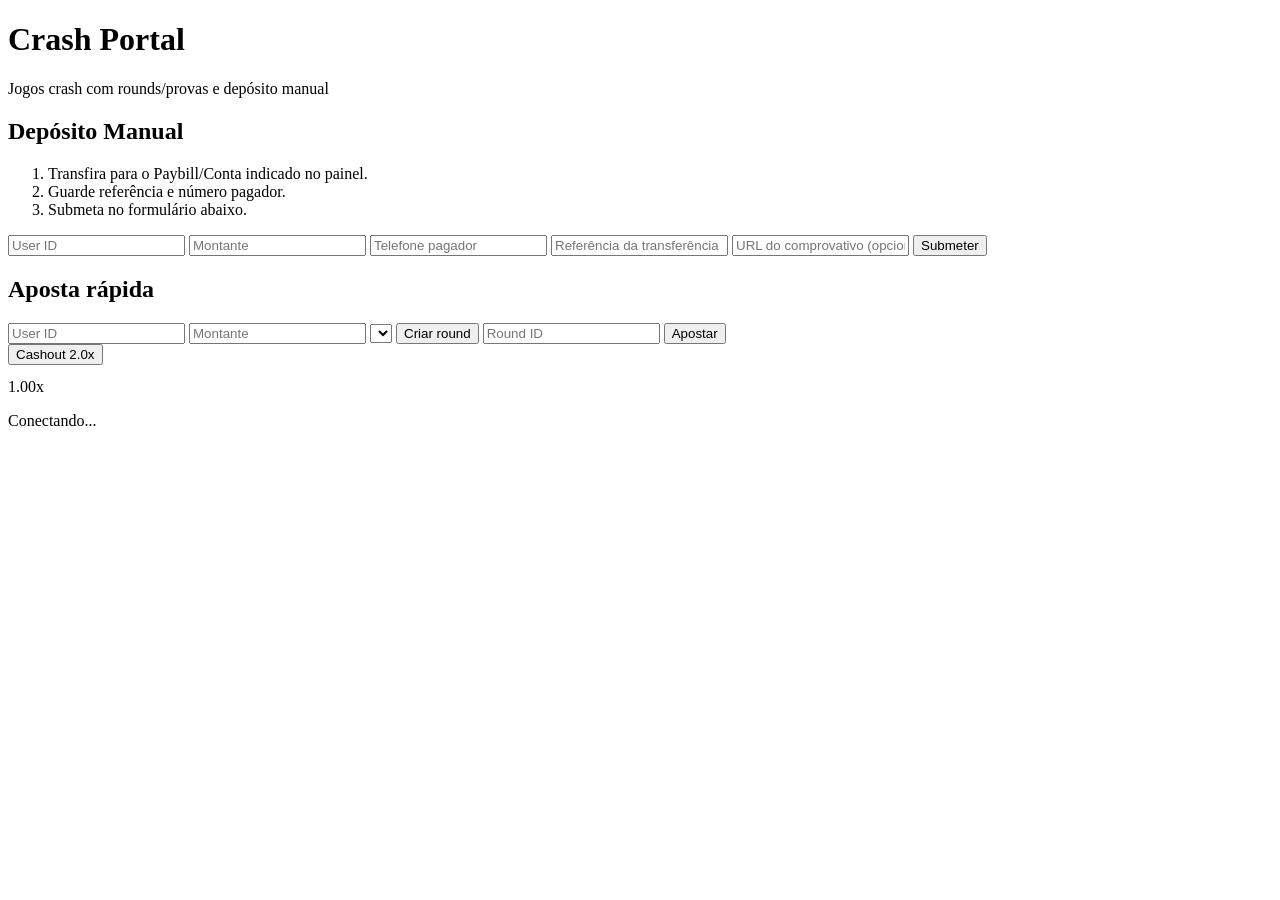
==== portal/public/index.html @ 84d910d0 "chore: stop versioning zip artifact and ignore build outputs" ====
<!doctype html>
<html lang="pt">
<head>
  <meta charset="utf-8" />
  <meta name="viewport" content="width=device-width,initial-scale=1" />
  <title>Crash Portal</title>
  <link rel="stylesheet" href="/assets/css/app.css" />
</head>
<body>
  <header><h1>Crash Portal</h1><p>Jogos crash com rounds/provas e depósito manual</p></header>
  <main class="grid">
    <section>
      <h2>Depósito Manual</h2>
      <ol>
        <li>Transfira para o Paybill/Conta indicado no painel.</li>
        <li>Guarde referência e número pagador.</li>
        <li>Submeta no formulário abaixo.</li>
      </ol>
      <form id="deposit-form">
        <input name="user_id" type="number" placeholder="User ID" required />
        <input name="amount" type="number" step="0.01" placeholder="Montante" required />
        <input name="phone" placeholder="Telefone pagador" required />
        <input name="reference" placeholder="Referência da transferência" required />
        <input name="receipt_url" placeholder="URL do comprovativo (opcional)" />
        <button>Submeter</button>
      </form>
      <pre id="deposit-result"></pre>
    </section>

    <section>
      <h2>Aposta rápida</h2>
      <form id="bet-form">
        <input name="user_id" type="number" placeholder="User ID" required />
        <input name="amount" type="number" step="0.01" placeholder="Montante" required />
        <select id="game"></select>
        <button type="button" id="create-round">Criar round</button>
        <input name="round_id" id="round_id" type="number" placeholder="Round ID" required />
        <button>Apostar</button>
      </form>
      <button id="cashout">Cashout 2.0x</button>
      <pre id="game-result"></pre>
      <div id="multiplier">1.00x</div>
      <p id="status">Conectando...</p>
    </section>
  </main>

  <script src="/assets/js/app.js"></script>
</body>
</html>
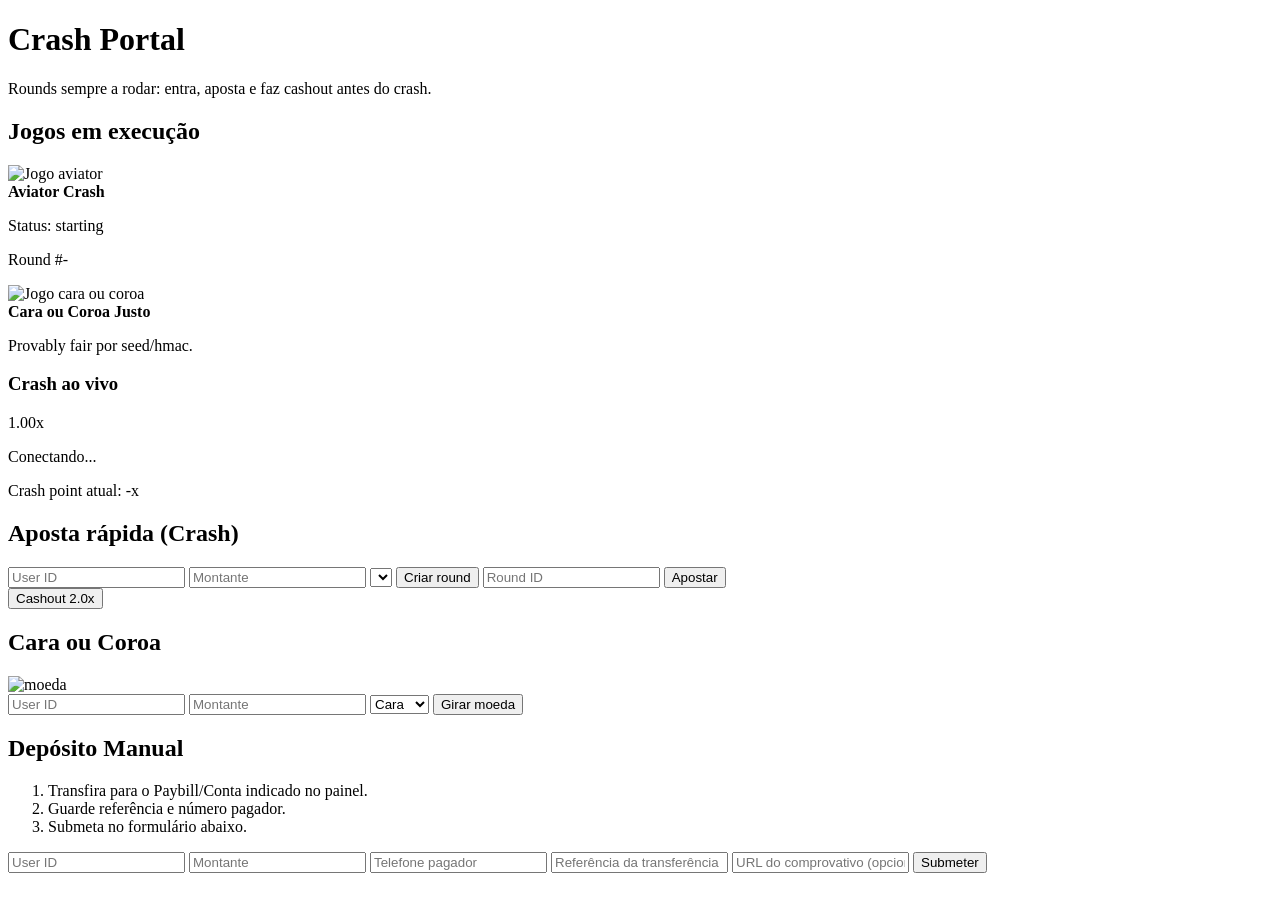
==== commit 48c4f110: "feat: enhance game UI with live running rounds and fair coin flip" ====
--- a/portal/public/index.html
+++ b/portal/public/index.html
@@ -7,8 +7,69 @@
   <link rel="stylesheet" href="/assets/css/app.css" />
 </head>
 <body>
-  <header><h1>Crash Portal</h1><p>Jogos crash com rounds/provas e depósito manual</p></header>
+  <header>
+    <h1>Crash Portal</h1>
+    <p>Rounds sempre a rodar: entra, aposta e faz cashout antes do crash.</p>
+  </header>
+
   <main class="grid">
+    <section>
+      <h2>Jogos em execução</h2>
+      <div class="game-cards">
+        <article class="card">
+          <img src="/assets/img/aviator.svg" alt="Jogo aviator" />
+          <div>
+            <strong>Aviator Crash</strong>
+            <p>Status: <span id="round-phase">starting</span></p>
+            <p>Round #<span id="round-index">-</span></p>
+          </div>
+        </article>
+        <article class="card">
+          <img src="/assets/img/coin.svg" alt="Jogo cara ou coroa" />
+          <div>
+            <strong>Cara ou Coroa Justo</strong>
+            <p>Provably fair por seed/hmac.</p>
+          </div>
+        </article>
+      </div>
+
+      <h3>Crash ao vivo</h3>
+      <div id="multiplier">1.00x</div>
+      <p id="status">Conectando...</p>
+      <p>Crash point atual: <span id="crash-point">-</span>x</p>
+    </section>
+
+    <section>
+      <h2>Aposta rápida (Crash)</h2>
+      <form id="bet-form">
+        <input name="user_id" type="number" placeholder="User ID" required />
+        <input name="amount" type="number" step="0.01" placeholder="Montante" required />
+        <select id="game"></select>
+        <button type="button" id="create-round">Criar round</button>
+        <input name="round_id" id="round_id" type="number" placeholder="Round ID" required />
+        <button>Apostar</button>
+      </form>
+      <button id="cashout">Cashout 2.0x</button>
+      <pre id="game-result"></pre>
+    </section>
+
+    <section>
+      <h2>Cara ou Coroa</h2>
+      <div class="coin-box">
+        <img src="/assets/img/coin.svg" class="coin" id="coin" alt="moeda" />
+      </div>
+      <form id="coin-form">
+        <input name="user_id" type="number" placeholder="User ID" required />
+        <input name="amount" type="number" step="0.01" placeholder="Montante" required />
+        <select name="choice" required>
+          <option value="cara">Cara</option>
+          <option value="coroa">Coroa</option>
+        </select>
+        <button>Girar moeda</button>
+      </form>
+      <pre id="coin-result"></pre>
+    </section>
+
     <section>
       <h2>Depósito Manual</h2>
       <ol>
@@ -26,22 +87,6 @@
       </form>
       <pre id="deposit-result"></pre>
     </section>
-
-    <section>
-      <h2>Aposta rápida</h2>
-      <form id="bet-form">
-        <input name="user_id" type="number" placeholder="User ID" required />
-        <input name="amount" type="number" step="0.01" placeholder="Montante" required />
-        <select id="game"></select>
-        <button type="button" id="create-round">Criar round</button>
-        <input name="round_id" id="round_id" type="number" placeholder="Round ID" required />
-        <button>Apostar</button>
-      </form>
-      <button id="cashout">Cashout 2.0x</button>
-      <pre id="game-result"></pre>
-      <div id="multiplier">1.00x</div>
-      <p id="status">Conectando...</p>
-    </section>
   </main>
 
   <script src="/assets/js/app.js"></script>
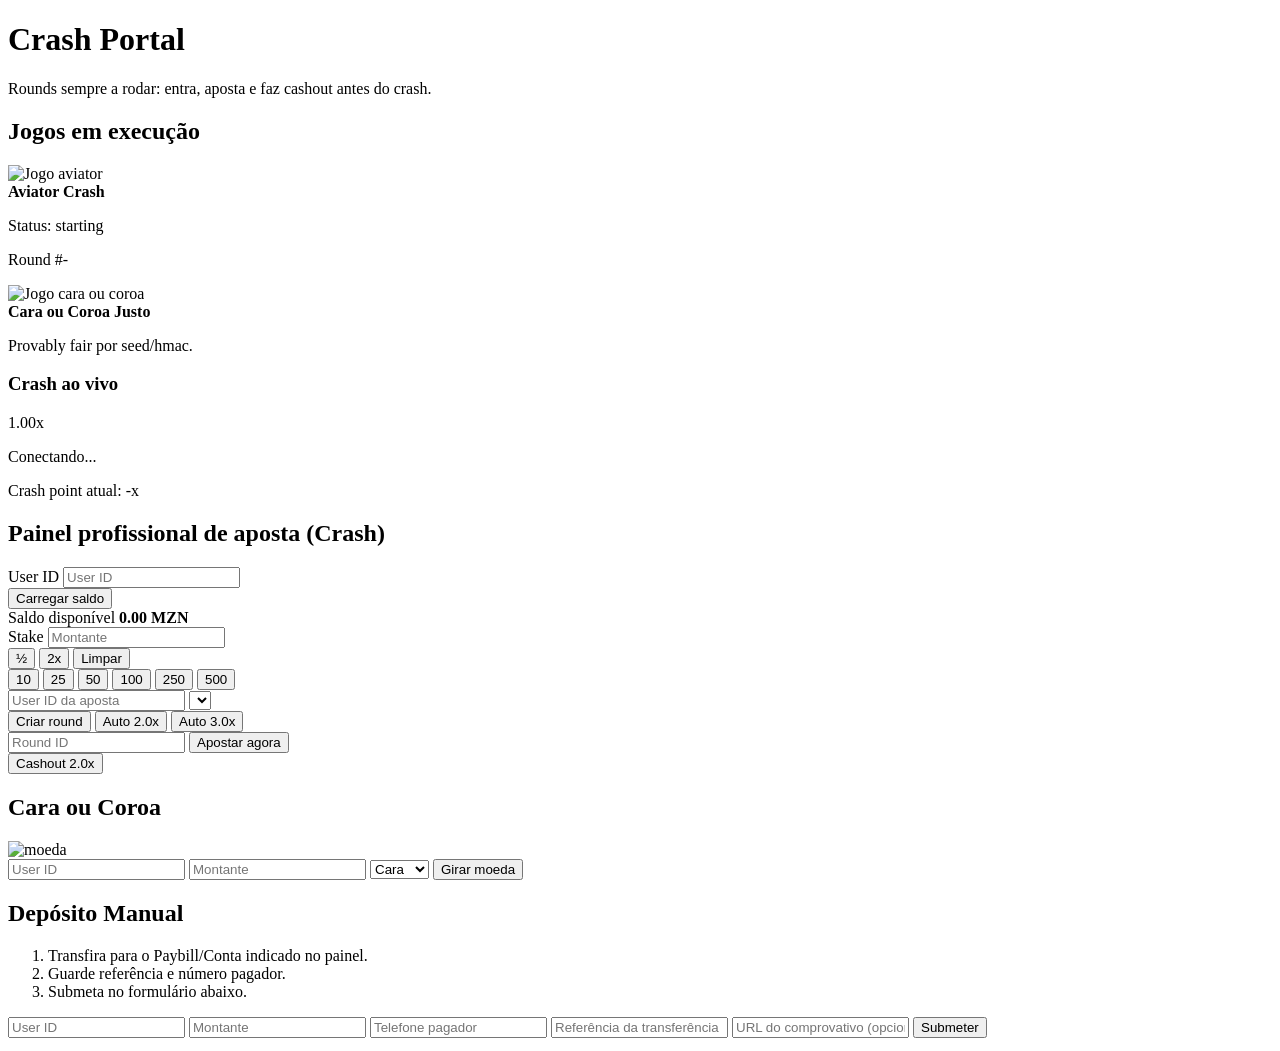
==== commit 9b6b267e: "feat: add professional betting panel with balance and stake controls" ====
--- a/portal/public/index.html
+++ b/portal/public/index.html
@@ -40,16 +40,54 @@
     </section>
 
     <section>
-      <h2>Aposta rápida (Crash)</h2>
+      <h2>Painel profissional de aposta (Crash)</h2>
+
+      <div class="wallet-panel">
+        <div>
+          <label>User ID</label>
+          <input id="wallet_user_id" type="number" placeholder="User ID" />
+        </div>
+        <button type="button" id="load-balance">Carregar saldo</button>
+        <div class="balance-box">
+          <span>Saldo disponível</span>
+          <strong id="wallet-balance">0.00 MZN</strong>
+        </div>
+      </div>
+
       <form id="bet-form">
-        <input name="user_id" type="number" placeholder="User ID" required />
-        <input name="amount" type="number" step="0.01" placeholder="Montante" required />
+        <div class="stake-row">
+          <label>Stake</label>
+          <input name="amount" id="stake_amount" type="number" step="0.01" min="1" placeholder="Montante" required />
+          <div class="stake-actions">
+            <button type="button" class="small-btn" id="stake-half">½</button>
+            <button type="button" class="small-btn" id="stake-double">2x</button>
+            <button type="button" class="small-btn" id="stake-clear">Limpar</button>
+          </div>
+        </div>
+
+        <div class="chip-row" id="chip-row">
+          <button type="button" class="chip" data-chip="10">10</button>
+          <button type="button" class="chip" data-chip="25">25</button>
+          <button type="button" class="chip" data-chip="50">50</button>
+          <button type="button" class="chip" data-chip="100">100</button>
+          <button type="button" class="chip" data-chip="250">250</button>
+          <button type="button" class="chip" data-chip="500">500</button>
+        </div>
+
+        <input name="user_id" id="bet_user_id" type="number" placeholder="User ID da aposta" required />
         <select id="game"></select>
-        <button type="button" id="create-round">Criar round</button>
+
+        <div class="bet-buttons">
+          <button type="button" id="create-round" class="secondary">Criar round</button>
+          <button type="button" id="auto-cashout-2" class="secondary">Auto 2.0x</button>
+          <button type="button" id="auto-cashout-3" class="secondary">Auto 3.0x</button>
+        </div>
+
         <input name="round_id" id="round_id" type="number" placeholder="Round ID" required />
-        <button>Apostar</button>
+        <button class="primary">Apostar agora</button>
       </form>
-      <button id="cashout">Cashout 2.0x</button>
+
+      <button id="cashout" class="cashout">Cashout 2.0x</button>
       <pre id="game-result"></pre>
     </section>
 
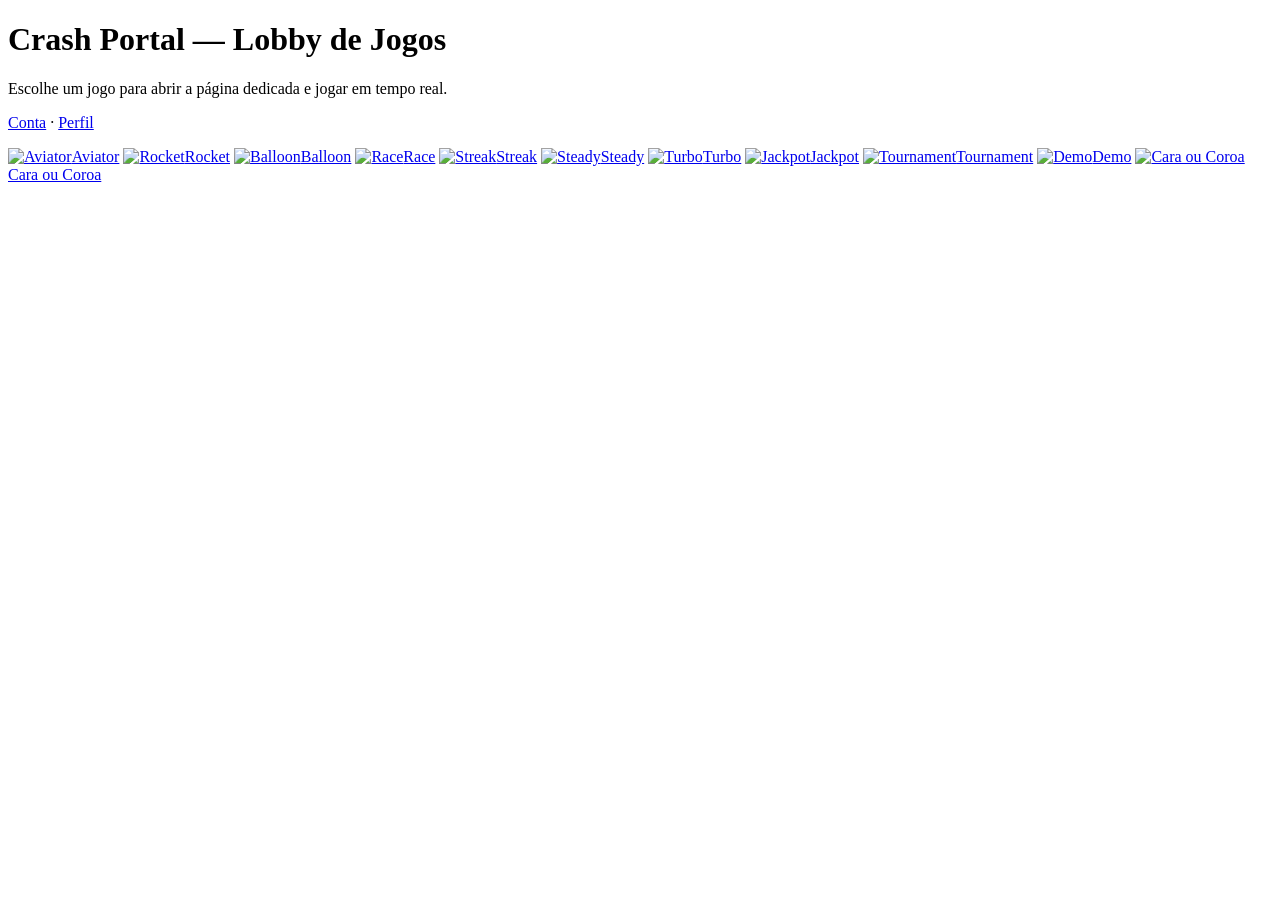
==== commit dd1fd89f: "feat: add account lifecycle, profile settings and player histories" ====
--- a/portal/public/index.html
+++ b/portal/public/index.html
@@ -3,128 +3,28 @@
 <head>
   <meta charset="utf-8" />
   <meta name="viewport" content="width=device-width,initial-scale=1" />
-  <title>Crash Portal</title>
+  <title>Crash Portal - Lobby</title>
   <link rel="stylesheet" href="/assets/css/app.css" />
 </head>
 <body>
   <header>
-    <h1>Crash Portal</h1>
-    <p>Rounds sempre a rodar: entra, aposta e faz cashout antes do crash.</p>
+    <h1>Crash Portal — Lobby de Jogos</h1>
+    <p>Escolhe um jogo para abrir a página dedicada e jogar em tempo real.</p>
+    <p><a class="back-link" href="/account.html">Conta</a> · <a class="back-link" href="/profile.html">Perfil</a></p>
   </header>
 
-  <main class="grid">
-    <section>
-      <h2>Jogos em execução</h2>
-      <div class="game-cards">
-        <article class="card">
-          <img src="/assets/img/aviator.svg" alt="Jogo aviator" />
-          <div>
-            <strong>Aviator Crash</strong>
-            <p>Status: <span id="round-phase">starting</span></p>
-            <p>Round #<span id="round-index">-</span></p>
-          </div>
-        </article>
-        <article class="card">
-          <img src="/assets/img/coin.svg" alt="Jogo cara ou coroa" />
-          <div>
-            <strong>Cara ou Coroa Justo</strong>
-            <p>Provably fair por seed/hmac.</p>
-          </div>
-        </article>
-      </div>
-
-      <h3>Crash ao vivo</h3>
-      <div id="multiplier">1.00x</div>
-      <p id="status">Conectando...</p>
-      <p>Crash point atual: <span id="crash-point">-</span>x</p>
-    </section>
-
-    <section>
-      <h2>Painel profissional de aposta (Crash)</h2>
-
-      <div class="wallet-panel">
-        <div>
-          <label>User ID</label>
-          <input id="wallet_user_id" type="number" placeholder="User ID" />
-        </div>
-        <button type="button" id="load-balance">Carregar saldo</button>
-        <div class="balance-box">
-          <span>Saldo disponível</span>
-          <strong id="wallet-balance">0.00 MZN</strong>
-        </div>
-      </div>
-
-      <form id="bet-form">
-        <div class="stake-row">
-          <label>Stake</label>
-          <input name="amount" id="stake_amount" type="number" step="0.01" min="1" placeholder="Montante" required />
-          <div class="stake-actions">
-            <button type="button" class="small-btn" id="stake-half">½</button>
-            <button type="button" class="small-btn" id="stake-double">2x</button>
-            <button type="button" class="small-btn" id="stake-clear">Limpar</button>
-          </div>
-        </div>
-
-        <div class="chip-row" id="chip-row">
-          <button type="button" class="chip" data-chip="10">10</button>
-          <button type="button" class="chip" data-chip="25">25</button>
-          <button type="button" class="chip" data-chip="50">50</button>
-          <button type="button" class="chip" data-chip="100">100</button>
-          <button type="button" class="chip" data-chip="250">250</button>
-          <button type="button" class="chip" data-chip="500">500</button>
-        </div>
-
-        <input name="user_id" id="bet_user_id" type="number" placeholder="User ID da aposta" required />
-        <select id="game"></select>
-
-        <div class="bet-buttons">
-          <button type="button" id="create-round" class="secondary">Criar round</button>
-          <button type="button" id="auto-cashout-2" class="secondary">Auto 2.0x</button>
-          <button type="button" id="auto-cashout-3" class="secondary">Auto 3.0x</button>
-        </div>
-
-        <input name="round_id" id="round_id" type="number" placeholder="Round ID" required />
-        <button class="primary">Apostar agora</button>
-      </form>
-
-      <button id="cashout" class="cashout">Cashout 2.0x</button>
-      <pre id="game-result"></pre>
-    </section>
-
-    <section>
-      <h2>Cara ou Coroa</h2>
-      <div class="coin-box">
-        <img src="/assets/img/coin.svg" class="coin" id="coin" alt="moeda" />
-      </div>
-      <form id="coin-form">
-        <input name="user_id" type="number" placeholder="User ID" required />
-        <input name="amount" type="number" step="0.01" placeholder="Montante" required />
-        <select name="choice" required>
-          <option value="cara">Cara</option>
-          <option value="coroa">Coroa</option>
-        </select>
-        <button>Girar moeda</button>
-      </form>
-      <pre id="coin-result"></pre>
-    </section>
-
-    <section>
-      <h2>Depósito Manual</h2>
-      <ol>
-        <li>Transfira para o Paybill/Conta indicado no painel.</li>
-        <li>Guarde referência e número pagador.</li>
-        <li>Submeta no formulário abaixo.</li>
-      </ol>
-      <form id="deposit-form">
-        <input name="user_id" type="number" placeholder="User ID" required />
-        <input name="amount" type="number" step="0.01" placeholder="Montante" required />
-        <input name="phone" placeholder="Telefone pagador" required />
-        <input name="reference" placeholder="Referência da transferência" required />
-        <input name="receipt_url" placeholder="URL do comprovativo (opcional)" />
-        <button>Submeter</button>
-      </form>
-      <pre id="deposit-result"></pre>
-    </section>
+  <main class="lobby">
+    <a class="game-tile" href="/game.html?game=aviator"><img src="/assets/img/aviator.svg" alt="Aviator"/><span>Aviator</span></a>
+    <a class="game-tile" href="/game.html?game=rocket"><img src="/assets/img/rocket.svg" alt="Rocket"/><span>Rocket</span></a>
+    <a class="game-tile" href="/game.html?game=balloon"><img src="/assets/img/balloon.svg" alt="Balloon"/><span>Balloon</span></a>
+    <a class="game-tile" href="/game.html?game=race"><img src="/assets/img/race.svg" alt="Race"/><span>Race</span></a>
+    <a class="game-tile" href="/game.html?game=streak"><img src="/assets/img/streak.svg" alt="Streak"/><span>Streak</span></a>
+    <a class="game-tile" href="/game.html?game=steady"><img src="/assets/img/steady.svg" alt="Steady"/><span>Steady</span></a>
+    <a class="game-tile" href="/game.html?game=turbo"><img src="/assets/img/turbo.svg" alt="Turbo"/><span>Turbo</span></a>
+    <a class="game-tile" href="/game.html?game=jackpot"><img src="/assets/img/jackpot.svg" alt="Jackpot"/><span>Jackpot</span></a>
+    <a class="game-tile" href="/game.html?game=tournament"><img src="/assets/img/tournament.svg" alt="Tournament"/><span>Tournament</span></a>
+    <a class="game-tile" href="/game.html?game=demo"><img src="/assets/img/demo.svg" alt="Demo"/><span>Demo</span></a>
+    <a class="game-tile" href="/game.html?game=coinflip"><img src="/assets/img/coin.svg" alt="Cara ou Coroa"/><span>Cara ou Coroa</span></a>
   </main>
 
   <script src="/assets/js/app.js"></script>
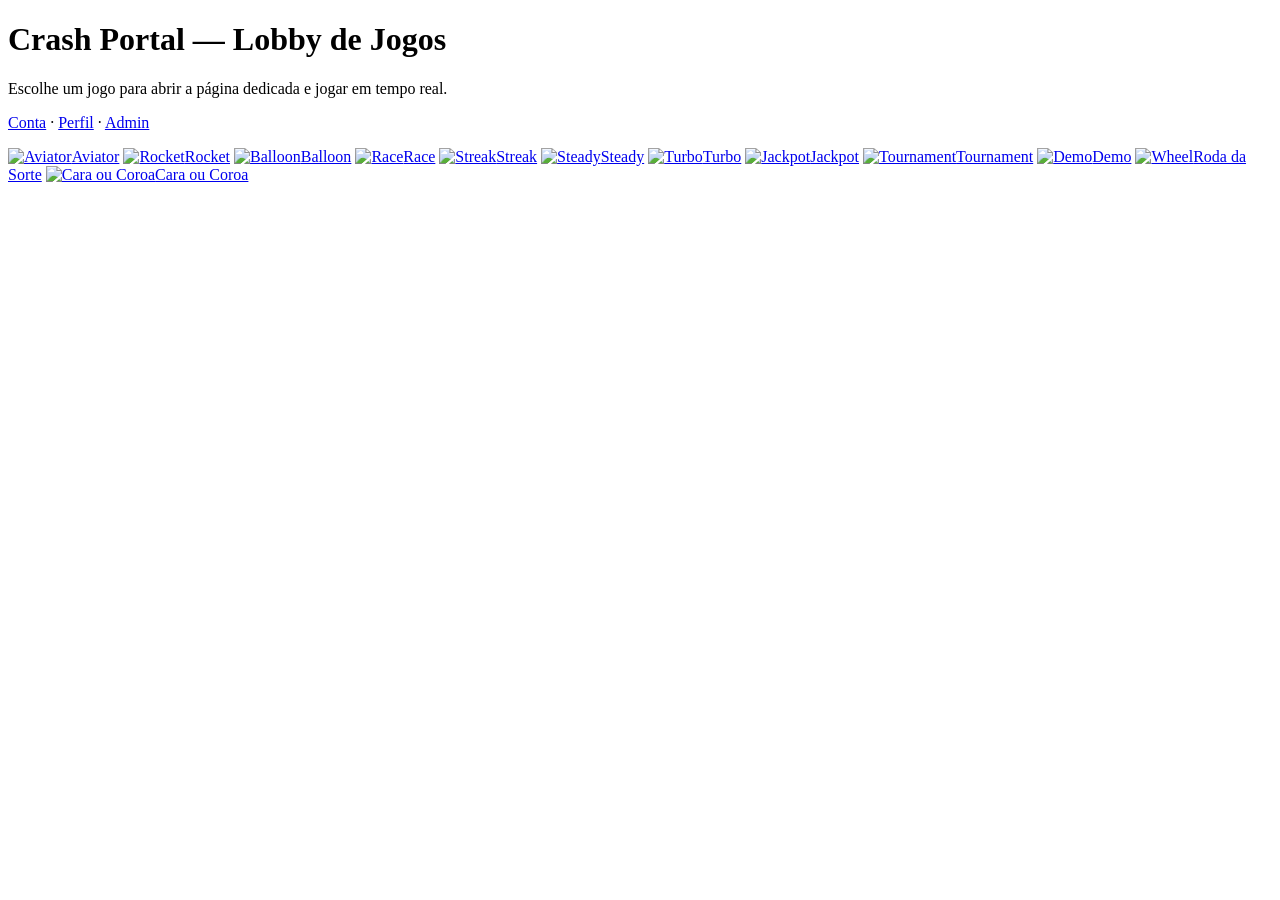
==== commit 7297a181: "feat: add wheel game, global 5 MTS minimum and admin endpoints" ====
--- a/portal/public/index.html
+++ b/portal/public/index.html
@@ -10,7 +10,7 @@
   <header>
     <h1>Crash Portal — Lobby de Jogos</h1>
     <p>Escolhe um jogo para abrir a página dedicada e jogar em tempo real.</p>
-    <p><a class="back-link" href="/account.html">Conta</a> · <a class="back-link" href="/profile.html">Perfil</a></p>
+    <p><a class="back-link" href="/account.html">Conta</a> · <a class="back-link" href="/profile.html">Perfil</a> · <a class="back-link" href="/admin.html">Admin</a></p>
   </header>
 
   <main class="lobby">
@@ -24,6 +24,7 @@
     <a class="game-tile" href="/game.html?game=jackpot"><img src="/assets/img/jackpot.svg" alt="Jackpot"/><span>Jackpot</span></a>
     <a class="game-tile" href="/game.html?game=tournament"><img src="/assets/img/tournament.svg" alt="Tournament"/><span>Tournament</span></a>
     <a class="game-tile" href="/game.html?game=demo"><img src="/assets/img/demo.svg" alt="Demo"/><span>Demo</span></a>
+    <a class="game-tile" href="/game.html?game=wheel"><img src="/assets/img/wheel.svg" alt="Wheel"/><span>Roda da Sorte</span></a>
     <a class="game-tile" href="/game.html?game=coinflip"><img src="/assets/img/coin.svg" alt="Cara ou Coroa"/><span>Cara ou Coroa</span></a>
   </main>
 
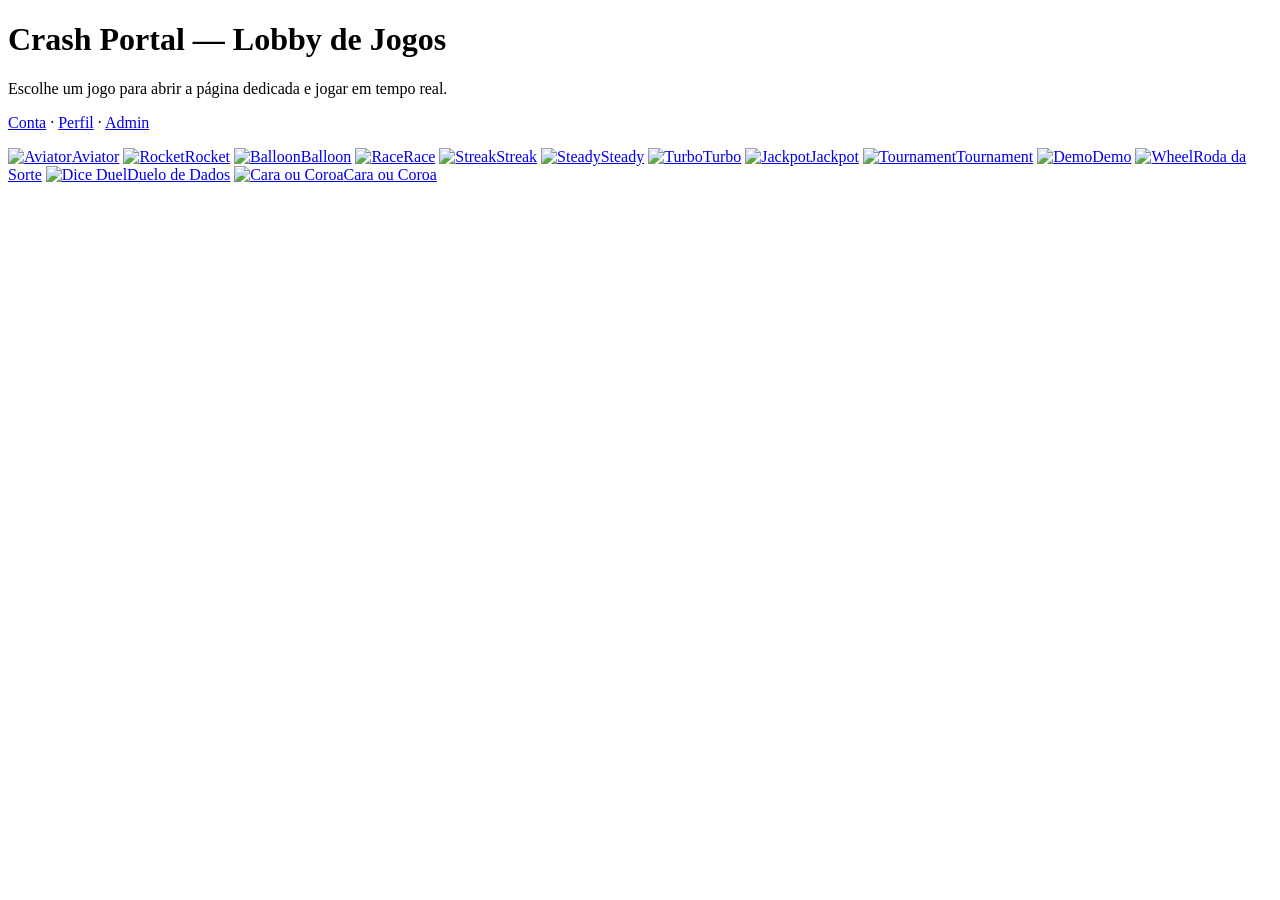
==== commit 4a76a27e: "feat: add fixed user code, avatars and dice duel game" ====
--- a/portal/public/index.html
+++ b/portal/public/index.html
@@ -25,6 +25,7 @@
     <a class="game-tile" href="/game.html?game=tournament"><img src="/assets/img/tournament.svg" alt="Tournament"/><span>Tournament</span></a>
     <a class="game-tile" href="/game.html?game=demo"><img src="/assets/img/demo.svg" alt="Demo"/><span>Demo</span></a>
     <a class="game-tile" href="/game.html?game=wheel"><img src="/assets/img/wheel.svg" alt="Wheel"/><span>Roda da Sorte</span></a>
+    <a class="game-tile" href="/game.html?game=dice"><img src="/assets/img/dice.svg" alt="Dice Duel"/><span>Duelo de Dados</span></a>
     <a class="game-tile" href="/game.html?game=coinflip"><img src="/assets/img/coin.svg" alt="Cara ou Coroa"/><span>Cara ou Coroa</span></a>
   </main>
 
